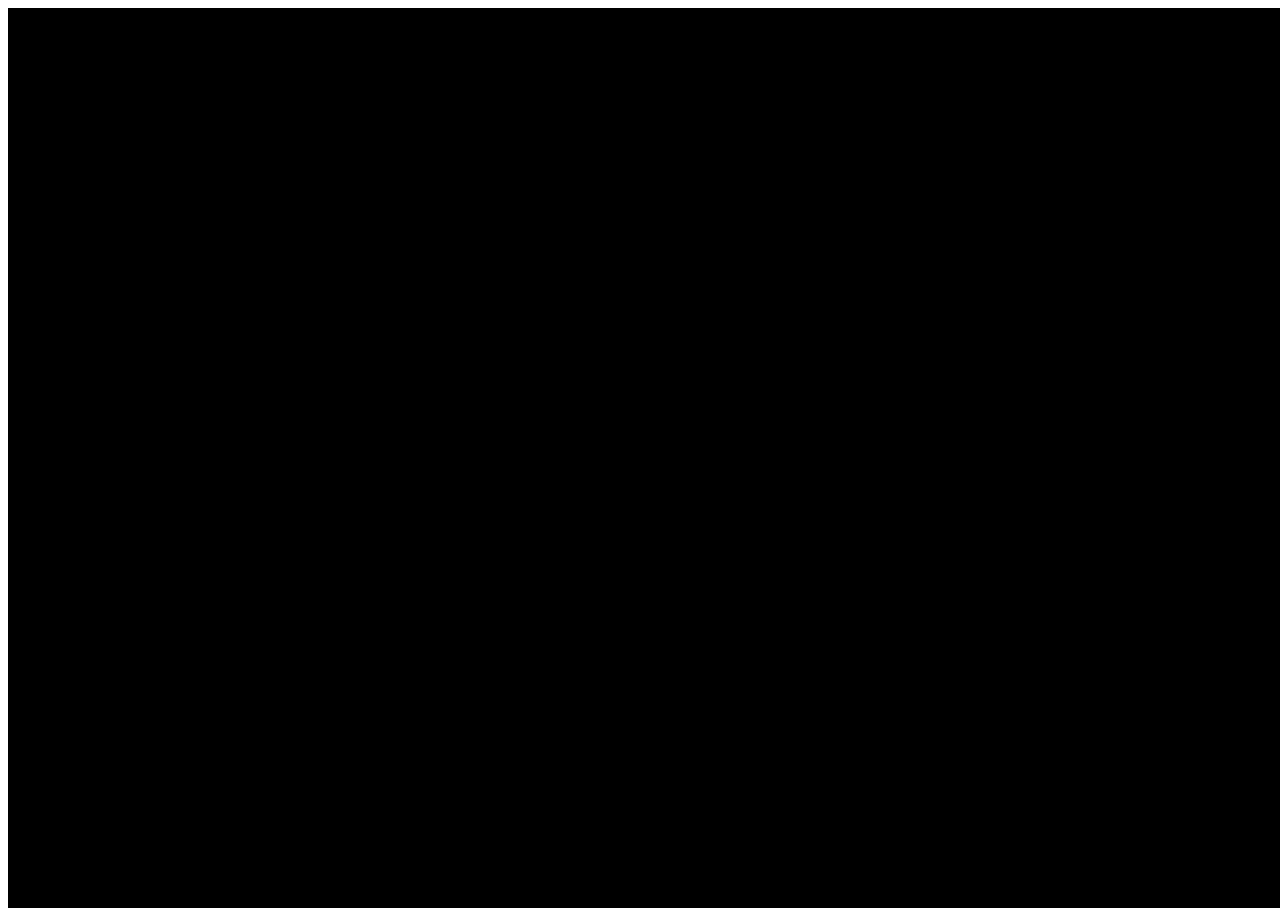
==== index.html @ 3bd10589 "Inicializando o Repositório" ====
<!DOCTYPE html>
<html>
    <head>
        
    </head>
    <body>
    
    
        
        <div id="cidade"></div>
    
    
    
     <script src="three.js"></script>
     <script src="orbit.js"></script>
     <script src="packer.growing.js"></script>
     <script src="packer.js"></script>    
        
     <script src="analise_pacote.json"></script>    
        
    
     <script>
        
        var pacotes = new Array();
        var classes = new Array();
         
         
         function Pacote(nome){   
                this.nome = nome;
                this.classes = new Array();
                this.w = 0;
                this.h = 0;
                this.profundidade = 0;
                
                this.adicionarClasse= function(c){
                                        
                    for(var i=0;i<this.classes.length;i++){
                        if(this.classes[i].nome == c.nome ){
                            //this.classes[i].atualizar(c);
                            
                            this.classes[i].w = c.w;
                            //this.altura = classe.altura;
                            this.classes[i].h = c.h;
                            //this.metricas = classe.metricas;
                            //this.codesmells = classe.codesmells;

                            return true;
                        }
                   }
                   this.classes.push(c);
                }
                
                this.calculaTamanho = function(){
                    
                    //console.log(this.classes);
                    
                    this.classes.sort(function(a,b) { return (b.h > a.h); });
                    var packer = new GrowingPacker();
                    packer.fit(this.classes);
                    
                    //console.log(this.classes);
                    //console.log(packer.root);
                    
                    /*for(var i=0;i<this.classes.length;i++){
                        
                        console.log(this.classes[i].fit.x,this.classes.fit.y,this.classes[i].w,this.classes[i].h);
                        
                        this.w += this.classes[i].w;
                        
                         
                   }*/
                    
                    this.w = packer.root.w + 10;
                    this.h = packer.root.w + 10;
                    
                } 
                
             
                
                
         };
         
         
         /****************************************************
         * Classe
         *****************************************************/
         
         function Classe(nome,loc,nom,metricas,codesmells){
             
                this.nome = nome;
                
                this.loc = loc;
                this.nom = nom;
             
                //Altura do Prédio - LOC
                this.altura = this.loc;
                //Largura da Classe - NOM
                this.w = (this.nom * 10) + 80;
                //Comprimento da Classe - NOM
                this.h = (this.nom * 10) + 80;
                this.metricas = metricas;
                this.codesmells = codesmells;
                
                
                
         }
         
         
         
         
         
         
        
         function adicionarPacote(p,c){
             
             for(i=0;i<pacotes.length;i++){
                 
                 if(pacotes[i].nome == p ){
                     pacotes[i].nome = p;
                     pacotes[i].adicionarClasse(c);                     
                     return true;
                 }
                 
             }
             
             let pac = new Pacote(p);
             pac.adicionarClasse(c);
             pacotes.push(pac);
             
         }
         
         
         
         
          
         
         dados.forEach(function(classe){
            var loc = classe.classes[0].metrics[0].value;
            var nom = classe.classes[0].metrics[1].value; 
            var metricas = classe.codesmells_threshholds;
            var codesmells = classe.classes[0].codesmells; 
            c = new Classe(classe.classes[0].name,loc,nom,metricas,codesmells); 
             
            adicionarPacote(classe.package,c);
             
         });
          
         
         //console.log("---------------");
         //pacotes[0].calculaTamanho();
         //console.log(pacotes);
         //pacotes.forEach(function(pacote){
             
         //});
         
         
        
         
         
         
         
    </script>    
        
        <script>

   
    


 var scene,renderer;
 var width = window.innerWidth;
 var height = window.innerHeight;
 
 var raycaster = new THREE.Raycaster();  
 var camera = new THREE.PerspectiveCamera(55, width / height, 0.1, 100000000000);
 var objetos = [];
    
    
init();            
function criarcidade(){
    
    var geometry = new THREE.BoxGeometry(1800,10,2000);
    var material = new THREE.MeshBasicMaterial( {color: 0xFFFFFF} );
  
    geometry.applyMatrix(new THREE.Matrix4().makeTranslation(0.5, 0.5, 0.5));
    
    var cidade = new THREE.Mesh(geometry, material);
    
    cidade.position.set(0,0,0);
    cidade.scale.set(1,1,1);
    
    var geo = new THREE.EdgesGeometry( geometry ); // or WireframeGeometry( geometry )

    var mat = new THREE.LineBasicMaterial( { color: 0xCCCCCC, linewidth: 2 } );

    var wireframe = new THREE.LineSegments( geo, mat );

    scene.add( wireframe );
    
    cidade.name = "cidade"
    
    objetos.push(cidade);
    
    return cidade;
   
    
    
    
}

function criarbairro(largura,profundidade,nome)
{
    
    var geometry = new THREE.BoxGeometry(largura,20,profundidade);
    
    
    var cor = 2 * 0xfffbcc ;
    var material = new THREE.MeshLambertMaterial({ color: cor});
    
    geometry.applyMatrix(new THREE.Matrix4().makeTranslation(0,0,0));
    
    var bairro = new THREE.Mesh(geometry, material);
    
    //bairro.position.set(-600,10,-700);
    largura = 600;
    bairro.position.x = (0 - ( 1800 - largura )/2 ) ;
    bairro.position.z = (0 - (2000 - largura) /2 );
    
    
    bairro.position.y = 10;
    bairro.scale.set(1,1,1);
    bairro.name = nome;
    bairro.conteudo = "Pacote: "+nome;

    objetos.push(bairro);
    
    return bairro;

}
            
            
function criarpredio(x,z,altura,largura,nome,pacote){
    
    console.log(altura,largura);
    
    geometry = new THREE.BoxGeometry( largura - 50, altura, largura - 50 );
    geometry.applyMatrix(new THREE.Matrix4().makeTranslation(0,0, 0));

    var material = new THREE.MeshLambertMaterial({color:0x2f9dbd});
	
    
    
    let predio = new THREE.Mesh( geometry,material);
    
   
    predio.position.x = (x - ( pacote.w - largura )/2 );
    predio.position.z = (z - ( pacote.h - largura) /2 );
    
    //console.log(nome,predio.position.x,predio.position.z)
    
    predio.position.y = (altura - (altura / 2))+ 10;
    predio.scale.set(1,1,1);
    predio.name = nome;
    predio.conteudo = "Classe: "+nome+"<br> Pacote: "+pacote.nome;
    objetos.push(predio);
    
    return predio;
        
    
}            
        

function init() {
    
    

	scene = new THREE.Scene();

    
    renderer = new THREE.WebGLRenderer({ antialias: true});
    renderer.setClearColor(0xcccccc);
    renderer.setSize(width, height);
    renderer.setPixelRatio( window.devicePixelRatio );
    document.getElementById("cidade").appendChild(renderer.domElement);
    
    
    camera.position.set(0, 1070, 2500);
    
    
    luz = new THREE.AmbientLight(0xFFFFFF,0.5);
    
    luz2 = new THREE.PointLight(0xFFFFFF,0.5);
    
    scene.add(luz);
    scene.add(luz2);
    scene.add(camera);
    
    pacotes[0].calculaTamanho();
    
    
    var predio = new Array(); 
    var cidade = criarcidade(scene);  
    
    
    var bairro = criarbairro(pacotes[0].w,pacotes[0].h,pacotes[0].nome);
    
    scene.add(cidade);
    /*    
    predio1 = criarpredio(-350,800,290,80,"classe1");
    predio2 = criarpredio(400,0,500,80,"classe2");
    predio3 = criarpredio(-200,300,650,180,"classe3");
    predio4 = criarpredio(100,30,520,60,"classe4");
    predio5 = criarpredio(200,50,700,100,"classe5");
    predio6 = criarpredio(800,20,80,90,"classe6");
    predio7 = criarpredio(50,870,370,90,"classe7");
    
    
    predio1 = criarpredio(0,0,290,80,"classe1");
    predio2 = criarpredio(250,0,500,80,"classe2");
    
    bairro.add(predio1,predio2);
    */
    
    for(i = 0; i <  pacotes[0].classes.length; i++ ){
        console.log(pacotes[0].classes[i]);
        classe = pacotes[0].classes[i];
        
        var predio = criarpredio(classe.fit.x,classe.fit.y,classe.altura,classe.w,classe.nome,pacotes[0]);
        bairro.add(predio);
        
        
    }
    
    cidade.add(bairro);
    //cidade.add(bairro,predio1,predio2,predio3,predio4,predio5,predio6,predio7);
   
    
    const controls = new THREE.OrbitControls( camera, renderer.domElement );
    
    
    
    
    animate();
    window.addEventListener('mousemove',acaomovimentacaomouse,false);

    window.addEventListener( 'resize', onResize );
        
        
}
var objetoanterior;
var dadosclasse = document.createElement("div");
function acaomovimentacaomouse(e){
    e.preventDefault();
    
    var raycaster = new THREE.Raycaster(); // create once and reuse
    var mouse = new THREE.Vector2(); // create once and reuse

mouse.x = ( e.clientX / renderer.domElement.clientWidth ) * 2 - 1;
mouse.y = - ( e.clientY / renderer.domElement.clientHeight ) * 2 + 1;

raycaster.setFromCamera( mouse, camera );

var intersects = raycaster.intersectObjects( objetos );
    

if ( intersects.length > 0 ) {
    
    if(objetoanterior != intersects[0].object ){
        
        console.log( intersects[0].object );
        
        if(objetoanterior){
            objetoanterior.material.color.set(objetoanterior.currentHex);
        }
            objetoanterior = intersects[0].object;   
            objetoanterior.currentHex = objetoanterior.material.color.getHex();
            if(intersects[0].object.name != "cidade" ){
               objetoanterior.material.color.set(0xFF0000);
                console.log(e.clientY);
                
                dadosclasse.innerHTML = objetoanterior.conteudo;
                dadosclasse.style = "position:fixed;top:"+(e.clientY)+"px;left:"+(e.clientX+20)+"px;background-color:rgba(255,255,255,.85);width:250px;min-height:100px;border:1px solid #666;padding: 10px;";
                document.getElementById("cidade").appendChild(dadosclasse);
                
                
            }else{
                dadosclasse.style = "display:none;"        
            }
        
    }
    
        
}else{
    if(objetoanterior){
        objetoanterior.material.color.set(objetoanterior.currentHex);
        dadosclasse.style = "display:none;"
    }
    objetoanterior = null;
    
}
    
    
     
    
    
   
}


function onResize() {

	camera.aspect = window.innerWidth / window.innerHeight;
	camera.updateProjectionMatrix();
	renderer.setSize( window.innerWidth, window.innerHeight );

    
    
    
}

function animate() {

	requestAnimationFrame( animate );
    render();
  
}
function render(){
    renderer.render( scene, camera );
                
}
            
            
        
        </script>

        
        
       
               
    
    </body>
</html>
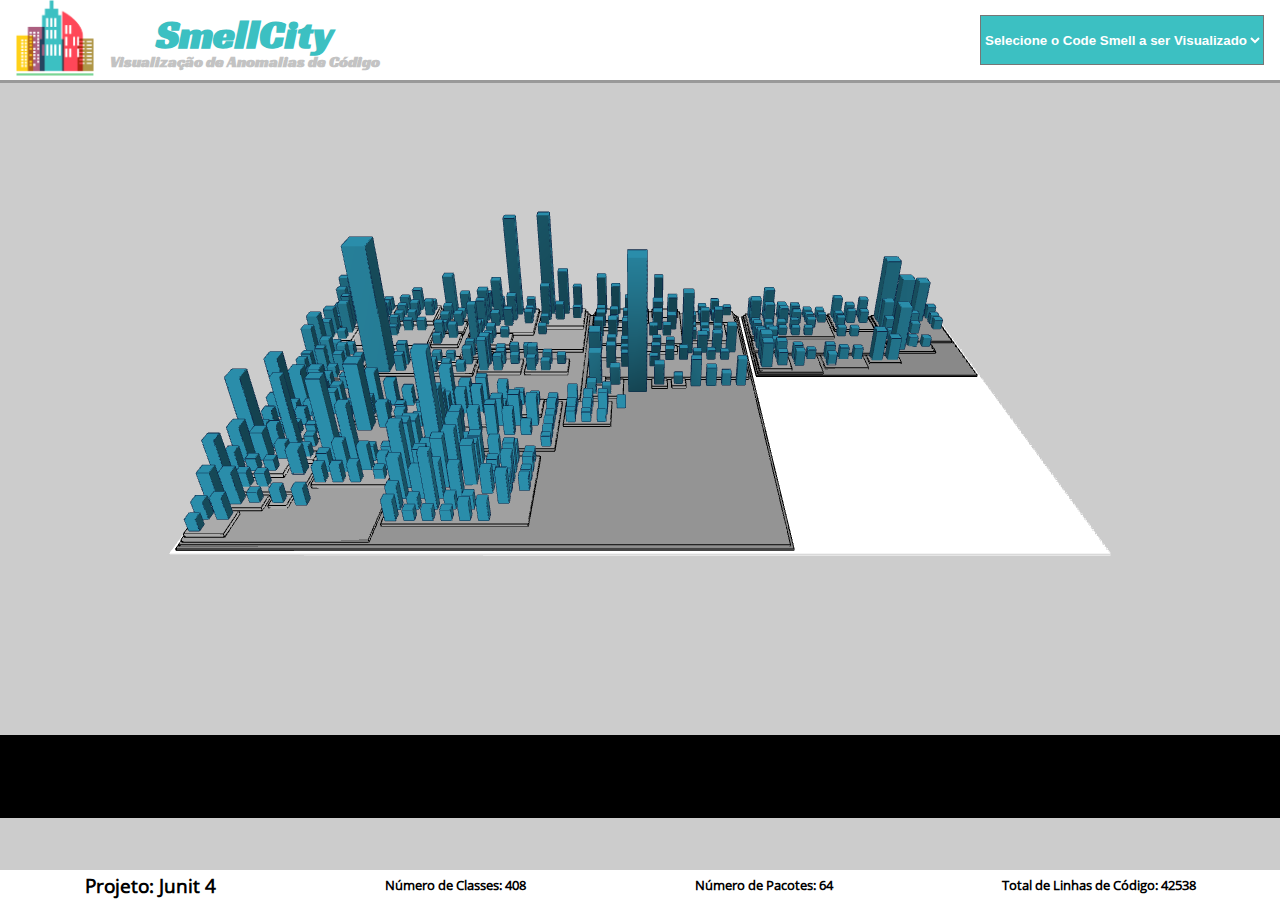
==== commit 3b9631aa: "Organizando o Código" ====
--- a/index.html
+++ b/index.html
@@ -1,390 +1,458 @@
 <!DOCTYPE html>
 <html>
     <head>
-        
+        <link href="estilo.css" rel="stylesheet">
     </head>
     <body>
     
-    
-        
+        <header>
+            <hgroup>
+             <img src="icon.png" class="header-logo">
+             <div class="header-titulos">
+                <h1>SmellCity</h1>
+                <h2>Visualização de Anomalias de Código</h2>  
+             </div> 
+            </hgroup> 
+              <select id="smell-select">
+                    <option value="">Selecione o Code Smell a ser Visualizado</option>
+                    <option value="GOD_CLASS"> God Class</option>
+                    <option value="FEATURE_ENVY"> Feature Envy</option>
+                    <option value="REFUSED_PARENT_BEQUEST"> Refused Parent Bequest</option>
+ 
+              </select>
+
+        </header>
+
+
+        <section id="smell-info" class="some">
+            <div id="smell-info-button"></div>
+
+            <div id="smell-info-data">
+              
+
+             </div>
+
+        </section>    
+   
+
+
         <div id="cidade"></div>
     
     
+        <section id="dadoscomplementares">
+
+        </section>
+        
+        
+        
+        <footer id="smell-rodape">
+
+        </footer>
+
+
+
+
+
     
      <script src="three.js"></script>
      <script src="orbit.js"></script>
      <script src="packer.growing.js"></script>
      <script src="packer.js"></script>    
-        
-     <script src="analise_pacote.json"></script>    
-        
+     <script src="underscore.js"></script>    
+     <script src="analise4.json"></script>    
+     <script src="analise4-adicionais.json"></script>  
+     <script src="js/cidade.js"></script>
+     <script src="js/bairros.js"></script>
+     <script src="js/predios.js"></script>        
+     <script src="js/helper.js"></script>    
     
      <script>
         
-        var pacotes = new Array();
-        var classes = new Array();
+    var cont=0;
+    var objetoanterior;
+    var objetoanteriorclick;
+    var dadosclasse = document.createElement("div");
+    var renderer;
+    var scene = new THREE.Scene();
+    var width = window.innerWidth ;
+    var height = window.innerHeight;
+ 
+    var raycaster = new THREE.Raycaster();  
+    var mouse = new THREE.Vector2();
+    
+    var camera = new THREE.PerspectiveCamera(55, width / height, 0.1, 100000);
+    var objetos = [];
+    var numeropacotes = 0;
+    var numeroclasses = 0;
+    var numerolinhas = 0;
+
          
+                                
+    var cidade  = new Cidade();
+    cidade.processarDados(dados,adicionais);
+    cidade.calcularPosicoes();
+
+    init(cidade);      
+
+
          
-         function Pacote(nome){   
-                this.nome = nome;
-                this.classes = new Array();
-                this.w = 0;
-                this.h = 0;
-                this.profundidade = 0;
-                
-                this.adicionarClasse= function(c){
-                                        
-                    for(var i=0;i<this.classes.length;i++){
-                        if(this.classes[i].nome == c.nome ){
-                            //this.classes[i].atualizar(c);
-                            
-                            this.classes[i].w = c.w;
-                            //this.altura = classe.altura;
-                            this.classes[i].h = c.h;
-                            //this.metricas = classe.metricas;
-                            //this.codesmells = classe.codesmells;
-
-                            return true;
-                        }
-                   }
-                   this.classes.push(c);
-                }
-                
-                this.calculaTamanho = function(){
-                    
-                    //console.log(this.classes);
-                    
-                    this.classes.sort(function(a,b) { return (b.h > a.h); });
-                    var packer = new GrowingPacker();
-                    packer.fit(this.classes);
-                    
-                    //console.log(this.classes);
-                    //console.log(packer.root);
-                    
-                    /*for(var i=0;i<this.classes.length;i++){
-                        
-                        console.log(this.classes[i].fit.x,this.classes.fit.y,this.classes[i].w,this.classes[i].h);
-                        
-                        this.w += this.classes[i].w;
-                        
-                         
-                   }*/
-                    
-                    this.w = packer.root.w + 10;
-                    this.h = packer.root.w + 10;
-                    
-                } 
-                
-             
-                
-                
-         };
-         
-         
-         /****************************************************
-         * Classe
-         *****************************************************/
-         
-         function Classe(nome,loc,nom,metricas,codesmells){
-             
-                this.nome = nome;
-                
-                this.loc = loc;
-                this.nom = nom;
-             
-                //Altura do Prédio - LOC
-                this.altura = this.loc;
-                //Largura da Classe - NOM
-                this.w = (this.nom * 10) + 80;
-                //Comprimento da Classe - NOM
-                this.h = (this.nom * 10) + 80;
-                this.metricas = metricas;
-                this.codesmells = codesmells;
-                
-                
-                
-         }
-         
-         
-         
-         
-         
-         
-        
-         function adicionarPacote(p,c){
-             
-             for(i=0;i<pacotes.length;i++){
-                 
-                 if(pacotes[i].nome == p ){
-                     pacotes[i].nome = p;
-                     pacotes[i].adicionarClasse(c);                     
-                     return true;
-                 }
-                 
-             }
-             
-             let pac = new Pacote(p);
-             pac.adicionarClasse(c);
-             pacotes.push(pac);
-             
-         }
-         
-         
-         
-         
-          
-         
-         dados.forEach(function(classe){
-            var loc = classe.classes[0].metrics[0].value;
-            var nom = classe.classes[0].metrics[1].value; 
-            var metricas = classe.codesmells_threshholds;
-            var codesmells = classe.classes[0].codesmells; 
-            c = new Classe(classe.classes[0].name,loc,nom,metricas,codesmells); 
-             
-            adicionarPacote(classe.package,c);
-             
-         });
-          
-         
-         //console.log("---------------");
-         //pacotes[0].calculaTamanho();
-         //console.log(pacotes);
-         //pacotes.forEach(function(pacote){
-             
-         //});
-         
-         
-        
-         
-         
-         
-         
-    </script>    
-        
-        <script>
-
-   
-    
-
-
- var scene,renderer;
- var width = window.innerWidth;
- var height = window.innerHeight;
- 
- var raycaster = new THREE.Raycaster();  
- var camera = new THREE.PerspectiveCamera(55, width / height, 0.1, 100000000000);
- var objetos = [];
-    
-    
-init();            
-function criarcidade(){
-    
-    var geometry = new THREE.BoxGeometry(1800,10,2000);
-    var material = new THREE.MeshBasicMaterial( {color: 0xFFFFFF} );
-  
-    geometry.applyMatrix(new THREE.Matrix4().makeTranslation(0.5, 0.5, 0.5));
-    
-    var cidade = new THREE.Mesh(geometry, material);
-    
-    cidade.position.set(0,0,0);
-    cidade.scale.set(1,1,1);
-    
-    var geo = new THREE.EdgesGeometry( geometry ); // or WireframeGeometry( geometry )
-
-    var mat = new THREE.LineBasicMaterial( { color: 0xCCCCCC, linewidth: 2 } );
-
-    var wireframe = new THREE.LineSegments( geo, mat );
-
-    scene.add( wireframe );
-    
-    cidade.name = "cidade"
-    
-    objetos.push(cidade);
-    
-    return cidade;
-   
-    
-    
-    
-}
-
-function criarbairro(largura,profundidade,nome)
-{
-    
-    var geometry = new THREE.BoxGeometry(largura,20,profundidade);
-    
-    
-    var cor = 2 * 0xfffbcc ;
-    var material = new THREE.MeshLambertMaterial({ color: cor});
-    
-    geometry.applyMatrix(new THREE.Matrix4().makeTranslation(0,0,0));
-    
-    var bairro = new THREE.Mesh(geometry, material);
-    
-    //bairro.position.set(-600,10,-700);
-    largura = 600;
-    bairro.position.x = (0 - ( 1800 - largura )/2 ) ;
-    bairro.position.z = (0 - (2000 - largura) /2 );
-    
-    
-    bairro.position.y = 10;
-    bairro.scale.set(1,1,1);
-    bairro.name = nome;
-    bairro.conteudo = "Pacote: "+nome;
-
-    objetos.push(bairro);
-    
-    return bairro;
-
-}
-            
-            
-function criarpredio(x,z,altura,largura,nome,pacote){
-    
-    console.log(altura,largura);
-    
-    geometry = new THREE.BoxGeometry( largura - 50, altura, largura - 50 );
-    geometry.applyMatrix(new THREE.Matrix4().makeTranslation(0,0, 0));
-
-    var material = new THREE.MeshLambertMaterial({color:0x2f9dbd});
-	
-    
-    
-    let predio = new THREE.Mesh( geometry,material);
-    
-   
-    predio.position.x = (x - ( pacote.w - largura )/2 );
-    predio.position.z = (z - ( pacote.h - largura) /2 );
-    
-    //console.log(nome,predio.position.x,predio.position.z)
-    
-    predio.position.y = (altura - (altura / 2))+ 10;
-    predio.scale.set(1,1,1);
-    predio.name = nome;
-    predio.conteudo = "Classe: "+nome+"<br> Pacote: "+pacote.nome;
-    objetos.push(predio);
-    
-    return predio;
-        
-    
-}            
-        
-
-function init() {
-    
-    
-
-	scene = new THREE.Scene();
-
+function init(cidade) {
+    
     
     renderer = new THREE.WebGLRenderer({ antialias: true});
     renderer.setClearColor(0xcccccc);
-    renderer.setSize(width, height);
+    renderer.setSize(width, height/1.1);
     renderer.setPixelRatio( window.devicePixelRatio );
     document.getElementById("cidade").appendChild(renderer.domElement);
-    
-    
-    camera.position.set(0, 1070, 2500);
-    
-    
-    luz = new THREE.AmbientLight(0xFFFFFF,0.5);
-    
-    luz2 = new THREE.PointLight(0xFFFFFF,0.5);
+    camera.position.set(0, cidade.h,cidade.w);
+    
+    luz = new THREE.AmbientLight(0xFFFFFF,0.9);
+    luz2 = new THREE.PointLight(0xFFFFFF,-0.5);
     
     scene.add(luz);
     scene.add(luz2);
     scene.add(camera);
     
-    pacotes[0].calculaTamanho();
-    
-    
-    var predio = new Array(); 
-    var cidade = criarcidade(scene);  
-    
-    
-    var bairro = criarbairro(pacotes[0].w,pacotes[0].h,pacotes[0].nome);
-    
-    scene.add(cidade);
-    /*    
-    predio1 = criarpredio(-350,800,290,80,"classe1");
-    predio2 = criarpredio(400,0,500,80,"classe2");
-    predio3 = criarpredio(-200,300,650,180,"classe3");
-    predio4 = criarpredio(100,30,520,60,"classe4");
-    predio5 = criarpredio(200,50,700,100,"classe5");
-    predio6 = criarpredio(800,20,80,90,"classe6");
-    predio7 = criarpredio(50,870,370,90,"classe7");
-    
-    
-    predio1 = criarpredio(0,0,290,80,"classe1");
-    predio2 = criarpredio(250,0,500,80,"classe2");
-    
-    bairro.add(predio1,predio2);
-    */
-    
-    for(i = 0; i <  pacotes[0].classes.length; i++ ){
-        console.log(pacotes[0].classes[i]);
-        classe = pacotes[0].classes[i];
-        
-        var predio = criarpredio(classe.fit.x,classe.fit.y,classe.altura,classe.w,classe.nome,pacotes[0]);
-        bairro.add(predio);
-        
-        
+    cidade.plotar(scene);  
+    
+    const controls = new THREE.OrbitControls( camera, renderer.domElement );
+    
+    animar();
+    window.addEventListener('mousemove',acaomovimentacaomouse,false);
+    document.getElementById("cidade").addEventListener('mousedown',acaoclick,false);
+    window.addEventListener( 'resize', onResize );
+        
+
+    document.querySelector('#smell-select').addEventListener('change',selectsmell,false);
+    document.querySelector('#smell-info-button').addEventListener('click',painel,false);
+    document.querySelector("#smell-rodape").innerHTML = "<h2>Projeto: Junit 4</h2><h4>Número de Classes: "+numeroclasses+"</h4><h4>Número de Pacotes: "+numeropacotes+"</h4><h4>Total de Linhas de Código: "+numerolinhas+"</h4>";
+    
+        
+}
+         
+  
+
+
+function painel(){
+
+    var info = document.querySelector('#smell-info');
+    if(parseInt(info.style.left) == 0){
+        setTimeout(function(){
+            info.style.left = '-340px'; 
+        },500);
+    }else{
+
+        setTimeout(function(){
+          info.style.left = '0'; 
+        },500);
     }
-    
-    cidade.add(bairro);
-    //cidade.add(bairro,predio1,predio2,predio3,predio4,predio5,predio6,predio7);
+
+
+
+
+}
+
+      
+var modificados = [];
+function selectsmell(e){
+
+   var quantidade = 0;
+   var smell = this.value;
+   var info = document.querySelector('#smell-info');
+    var smellinfodados = {};
+     smellinfodados[""] = "<h2>Nenhum Code Smell Selecionado!</h2>";
+     smellinfodados['GOD_CLASS'] = `<h2>GOD CLASS</h2>  
+
+              <p>São classes que tendem a centralizar a inteligência do sistema. Uma God Class delega pouco, realizado boa parte do trabalho, 
+                 acessando diretamente muitos atributos de outras classes. (Lanza e Marinescu, 2007)</p>
+
+              <div class="estrategia">   
+                <h3>Estratégia de Detecção</h3>   
+
+                <div class="item">Classes usam diretamente mais que alguns atributos de outras classes.<br>ATFD > POUCOS </div>
+                <div class="and">E</div>
+                <div class="item">A Complexidade funcional da classe é muito alta.<br> WMC >= MUITO ALTA</div>  
+                <div class="and">E</div>
+                <div class="item">Coesão da classe é baixa.<br> TCC < UM TERÇO THIRD</div> 
+             </div>
+
+             <h3>Valores Limiares</h3>
+
+             <p>ATFD : 5</p>
+             <p>WMC : 47</p>
+             <p>TCC : 0.3333333432674408</p>`; 
+
+     smellinfodados['FEATURE_ENVY'] =   `<h2>FEATURE ENVY</h2>
+     <p>São Métodos que parecem estar mais interessados em dados de outras classes que de sua própria classe. Estes métodos acessam diretamente ou
+     através de métodos acessores uma grande quantidade de dados de outras classes. Isto pode indicar que o método está em um local errado
+     e que talvez deva ser movido para outra classe (Lanza e Marinescu, 2007)</p>
+     
+        <div class="estrategia">   
+                <h3>Estratégia de Detecção</h3>   
+
+                <div class="item">Método usa diretamente mais que poucos atributos de outras classes.<br>ATFD > POUCOS </div>
+                <div class="and">E</div>
+                <div class="item">Método utiliza mais atributos de outras classes que de sua própria.<br> LAA < UM TERÇO</div>  
+                <div class="and">E</div>
+                <div class="item"> O atributos "estrangeiros"  utilizados pertencem a poucas outras classes.<br> FDP !<= POUCOS</div> 
+        </div>
+
+        <h3>Valores Limiares</h3>
+
+             <p>ATFD : 3</p>
+             <p>LAA : 0.3333333432674408</p>
+             <p>FDP : 3</p>
+     
+     `;
+
+     smellinfodados['REFUSED_PARENT_BEQUEST'] = `<h2>REFUSED PARENT BEQUEST</h2>
+     <p> É uma anomalia estrutural que ocorre na relação de herança entre uma superclasse e suas subclasses. Ocorre quando uma clase filha se recusa 
+     a utilizar o legado deixado por sua classe pai (Lanza e Marinescu, 2007)</p> 
+     
+      <div class="estrategia">   
+                <h3>Estratégia de Detecção</h3>   
+
+                <div class="item">Classse filha ignora a Herença.<br>( [ A classe pai prover mais que poucos membros protegidos - membersNProtM > POUCOS ] <br>E<br> [ A classe filha utiliza pouco da henraça -  BUR < UM TERÇO ] ) <br>OU<br> [ Métodos sobreescritos são raros nos filhos -  BOvR < UM TERÇO ]</div>
+                <div class="and">E</div>
+                <div class="item">Classe filha não é simples nem pequena.<br> ([Complexidade funcional acima da média - AMW > MÉDIA] <br>OU<br> [Complexidade da classe não é menor que a média - WMC > MÉDIA]) <br>E<br> [Tamanho da Classe está acima da média - NOM > MÉDIA ] </div>  
+                 
+        </div>
+
+     
+     `;
+
+
+
+    document.querySelector('#smell-info-data').innerHTML = smellinfodados[smell];         
+
+        if(smell != ""){
+        
+                setTimeout(function(){
+                    info.style.left = '0'; 
+                },500);
+
+                setTimeout(function(){
+                     info.style.left = '-340px'; 
+                },8000);
+    
+
+        }else{
+            info.style.left = '-400px'; 
+        }
+
+
+     
+
+
    
-    
-    const controls = new THREE.OrbitControls( camera, renderer.domElement );
-    
-    
-    
-    
-    animate();
-    window.addEventListener('mousemove',acaomovimentacaomouse,false);
-
-    window.addEventListener( 'resize', onResize );
-        
-        
-}
-var objetoanterior;
-var dadosclasse = document.createElement("div");
+  
+       
+        modificados.forEach(function(classe){
+             classe.material.color.set(0x2f9dbd); 
+             conteudo = classe.conteudo.split("<h5 style='text-align:center;'>Valores de Métricas utilizadas para Detectar o Code Smell</h5>");
+             classe.conteudo = conteudo[0];
+
+        });   
+        modificados = [];
+ 
+
+
+   for(let i=0;i<objetos.length;i++){
+
+        if(objetos[i].userData.codesmells && objetos[i].userData.codesmells.length > 0){
+            
+            for(let a=0;a< objetos[i].userData.codesmells.length; a++){
+                 if(objetos[i].userData.codesmells[a].codesmell == smell){
+                     //console.log(smell);
+                     modificados.push(objetos[i]);
+                     window[smell](objetos[i],a);
+                      quantidade++;
+                 }
+
+            }
+            
+           
+        }
+
+
+   }
+
+}
+
+
+
+function REFUSED_PARENT_BEQUEST(classe,smell){
+
+    classe.material.color.set(0xff4859);
+    classe.corOriginal = "#ff4859";
+    classe.conteudo += "<h5 style='text-align:center;'>Valores de Métricas utilizadas para Detectar o Code Smell</h5>";
+    classe.conteudo += "<h5 style='text-align:center;color:#ff4859'>REFUSED PARENT BEQUEST</h5>";
+    classe.conteudo += "<p><b>AMW:</b>"+ classe.userData.codesmells[smell].metrics["AMW"] +"</p>";
+    classe.conteudo += "<p><b>BOvR:</b>"+ classe.userData.codesmells[smell].metrics["BOvR"] +"</p>";
+    classe.conteudo += "<p><b>BUR:</b>"+ classe.userData.codesmells[smell].metrics["BUR"] +"</p>";
+    classe.conteudo += "<p><b>NOM:</b>"+ classe.userData.codesmells[smell].metrics["NOM"] +"</p>";
+    classe.conteudo += "<p><b>NProtM:</b>"+ classe.userData.codesmells[smell].metrics["NProtM"] +"</p>";
+    classe.conteudo += "<p><b>WMC:</b>"+ classe.userData.codesmells[smell].metrics["WMC"] +"</p>";
+
+
+}
+
+
+function FEATURE_ENVY(classe,smell){
+
+    classe.material.color.set(0xff4859);
+    classe.corOriginal = "#ff4859";
+    classe.conteudo += "<h5 style='text-align:center;'>Valores de Métricas utilizadas para Detectar o Code Smell</h5>";
+    classe.conteudo += "<h5 style='text-align:center;color:#ff4859'>FEATURE ENVY</h5>";
+    classe.conteudo += "<p>Quantidade de Métodos Afetados:"+classe.userData.codesmells[smell].methods.length+"</p>";
+    classe.conteudo += "<h5 style='text-align:center;color:#ff4859'>Clique no Prédio para saber Mais</h5>";
+    
+   
+        
+
+    classe.dadoscomplementares = "<h2 style='text-align:center;'>Classe: "+classe.name+"</h2>";
+    classe.dadoscomplementares += "<h3 style='text-align:center;color:#ff4859'>Métodos Afetados</h3>";
+    classe.dadoscomplementares += "<table class='tabela'>";
+    classe.dadoscomplementares += "<tr><th>Assinatura</th><th>ATFD</th><th>FDP</th><th>LAA</th></tr>";
+    for(let a=0; a<classe.userData.codesmells[smell].methods.length;a++){
+        nomemetodo = classe.userData.codesmells[smell].methods[a].signature.split("(")[0];
+        classe.dadoscomplementares += "<tr>";  
+        classe.dadoscomplementares += "<td>"+classe.userData.codesmells[smell].methods[a].signature+"</td>";
+        classe.dadoscomplementares += "<td>"+classe.userData.codesmells[smell].methods[a].metrics["ATFD"]+"</td>";
+        classe.dadoscomplementares += "<td>"+classe.userData.codesmells[smell].methods[a].metrics["FDP"]+"</td>";
+        classe.dadoscomplementares += "<td>"+classe.userData.codesmells[smell].methods[a].metrics["LAA"]+"</td>";
+        classe.dadoscomplementares += "</tr>";
+    }
+     classe.dadoscomplementares += "</table>";
+    
+
+}
+
+
+function GOD_CLASS(classe,smell){
+
+    //console.log(classe);
+    classe.material.color.set(0xff4859);
+    classe.corOriginal = "#ff4859";
+    classe.conteudo += "<h5 style='text-align:center;'>Valores de Métricas utilizadas para Detectar o Code Smell</h5>";
+    classe.conteudo += "<h5 style='text-align:center;color:#ff4859'>GOD CLASS</h5>";
+    classe.conteudo += "<p><b>ATFD:</b>"+ classe.userData.codesmells[smell].metrics["ATFD"] +"</p>";
+    classe.conteudo += "<p><b>WMC:</b>"+ classe.userData.codesmells[smell].metrics["WMC"] +"</p>";
+    classe.conteudo += "<p><b>TCC:</b>"+ classe.userData.codesmells[smell].metrics["TCC"] +"</p>";
+    //console.log(classe.userData.codesmells[smell].metrics);
+
+
+}
+
+function acaoclick(e){
+    e.preventDefault();
+
+   console.log(objetoanteriorclick);
+   dadoscomplementares = document.querySelector("#dadoscomplementares");
+
+    var raycaster = new THREE.Raycaster(); // create once and reuse
+    var mouse = new THREE.Vector2(); // create once and reuse
+
+mouse.x = ( e.clientX / renderer.domElement.clientWidth ) * 2 - 1;
+mouse.y = - ( e.clientY / renderer.domElement.clientHeight ) * 2 + 1;
+
+raycaster.setFromCamera( mouse, camera );
+
+var intersects = raycaster.intersectObjects(objetos);
+
+if ( intersects.length > 0 ) {
+    
+    if(objetoanteriorclick != intersects[0].object ){
+      
+       
+        if(objetoanteriorclick ){
+            cor = new THREE.Color( intersects[0].object.corOriginal );
+            objetoanteriorclick.material.color.set(cor);
+            objetoanteriorclick.material.transparent = false;
+
+        }
+            objetoanteriorclick  = intersects[0].object;   
+            
+
+            
+                
+                
+                               
+                if(objetoanteriorclick.dadoscomplementares){
+
+                    objetoanteriorclick.material.color.set(0xf1f7be);
+                    objetoanteriorclick.material.transparent = true;
+                    objetoanteriorclick.material.opacity = 0.8; 
+                    
+                    dadoscomplementares.style.display = "block";
+                    dadoscomplementares.innerHTML = objetoanteriorclick.dadoscomplementares;
+
+                }else{
+                     dadoscomplementares.style.display = "none";
+                }
+
+
+
+            
+        
+    }else{
+        cor = new THREE.Color( intersects[0].object.corOriginal );
+        objetoanteriorclick.material.color.set(cor);
+        objetoanteriorclick.material.transparent = false;
+        dadosclasse.style = "display:none;"
+        dadoscomplementares.style.display = "none";
+        objetoanteriorclick = null;
+
+    }
+    
+        
+}
+
+
+}
+
 function acaomovimentacaomouse(e){
     e.preventDefault();
     
-    var raycaster = new THREE.Raycaster(); // create once and reuse
-    var mouse = new THREE.Vector2(); // create once and reuse
-
+
+   
 mouse.x = ( e.clientX / renderer.domElement.clientWidth ) * 2 - 1;
 mouse.y = - ( e.clientY / renderer.domElement.clientHeight ) * 2 + 1;
 
 raycaster.setFromCamera( mouse, camera );
 
-var intersects = raycaster.intersectObjects( objetos );
-    
-
+var intersects = raycaster.intersectObjects(objetos);
+    
 if ( intersects.length > 0 ) {
-    
+
     if(objetoanterior != intersects[0].object ){
         
-        console.log( intersects[0].object );
+    //  console.log(intersects[0].object)
+
+
         
         if(objetoanterior){
             objetoanterior.material.color.set(objetoanterior.currentHex);
+            objetoanterior.material.transparent = false;
+
         }
             objetoanterior = intersects[0].object;   
             objetoanterior.currentHex = objetoanterior.material.color.getHex();
             if(intersects[0].object.name != "cidade" ){
-               objetoanterior.material.color.set(0xFF0000);
-                console.log(e.clientY);
+               objetoanterior.material.color.set(0xf1f7be);
+               objetoanterior.material.transparent = true;
+               objetoanterior.material.opacity = 0.8;  
                 
+                              
                 dadosclasse.innerHTML = objetoanterior.conteudo;
-                dadosclasse.style = "position:fixed;top:"+(e.clientY)+"px;left:"+(e.clientX+20)+"px;background-color:rgba(255,255,255,.85);width:250px;min-height:100px;border:1px solid #666;padding: 10px;";
+                dadosclasse.style = "position:fixed;top:"+(e.clientY)+"px;left:"+(e.clientX+30)+"px;background-color:rgba(255,255,255,.85);min-width:250px;min-height:100px;border:1px solid #666;padding:10px;";
                 document.getElementById("cidade").appendChild(dadosclasse);
                 
+ 
+
+            }else{
+                dadosclasse.style = "display:none;"
                 
-            }else{
-                dadosclasse.style = "display:none;"        
             }
         
     }
@@ -393,17 +461,15 @@
 }else{
     if(objetoanterior){
         objetoanterior.material.color.set(objetoanterior.currentHex);
+        objetoanterior.material.transparent = false;
         dadosclasse.style = "display:none;"
+        
     }
     objetoanterior = null;
     
 }
     
     
-     
-    
-    
-   
 }
 
 
@@ -418,9 +484,9 @@
     
 }
 
-function animate() {
-
-	requestAnimationFrame( animate );
+function animar() {
+
+	requestAnimationFrame( animar );
     render();
   
 }
@@ -428,11 +494,16 @@
     renderer.render( scene, camera );
                 
 }
-            
-            
-        
-        </script>
-
+
+       
+ 
+  
+
+
+
+    </script>    
+        
+        
         
         
        
--- a/estilo.css
+++ b/estilo.css
@@ -0,0 +1,204 @@
+*{
+    margin:0;
+    padding:0;
+
+}
+
+@font-face{
+    font-family:racing;
+    src: url('RacingSansOne-Regular.ttf');
+}
+
+@font-face{
+    font-family:opensans;
+    src: url('OpenSans-Regular.ttf');
+}
+
+body{
+    font-family:opensans;
+    background:#CCCCCC;
+}
+
+header{
+    width:100%;
+    height:80px;
+    position:fixed;
+    top:0;
+    z-index:999999;
+    background:#FFF;
+    border-bottom:3px solid #999;
+    display:flex;
+    justify-content:space-between;
+    align-items:center;
+}
+
+header .header-logo{
+    max-height:95%;
+    margin:0 1rem;
+
+}
+
+header hgroup{
+  height:80px;  
+  display:flex;
+
+}
+
+header .header-titulos{
+    font-family:racing;
+    display:flex;
+    flex-direction:column;
+    align-items:center;
+    justify-content:center;
+}
+.header-titulos h1{
+    color:#3cc0c2;
+    font-size:2.5rem;
+   
+}
+
+.header-titulos h2{
+    color:#C3C3C3;
+    font-size:1rem;
+    margin-top:-.5rem;
+}
+
+#smell-select{
+    height:50px;
+    margin-right:1rem;
+    background:#3cc0c2;
+    color:#FFF;
+    font-weight: bold;
+    
+}
+#smell-rodape{
+    width:100%;
+    background:#FFF;
+    height:30px;
+    position:fixed;
+    z-index:90000;
+    bottom:0;
+    font-size:.8rem;
+    display:flex;
+    justify-content: space-around;
+    align-items:center;
+   
+}
+
+#smell-info{
+    width:300px;
+    background:rgba(255,255,255,.6);
+    position:fixed;
+    top:80px;
+    padding:20px;
+    font-size:0.8rem;
+    left:-400px;
+     transition: 1s;
+     min-height:50vh;
+    
+
+}
+
+#smell-info #smell-info-data{
+    flex-direction:column;
+    align-items:center;
+    text-align:center;
+    display:flex;
+}
+
+#smell-info #smell-info-button{
+    width:50px;
+    height:50px;
+    position:absolute;
+    top:20px;
+    right:-50px;
+    background-image:url('info.png');
+    background-size:80%;
+    background-repeat:no-repeat;
+    background-position:center;
+    content:'';
+    background-color:rgba(255,255,255,.6);
+    border-radius:0 100% 100% 0;
+    cursor:pointer;
+  
+}
+
+#smell-info h2{
+    color:#3cc0c2;
+}    
+
+#smell-info .item{
+    padding:1rem;
+    background:#FFF;
+    border:1px solid #000;
+    border-radius:10px;
+    width:70%;
+   
+    
+}
+#smell-info .and{
+    width:50px;
+    height:50px;
+    line-height: 50px;
+    background:#FFF;
+    border:1px solid #000;
+    border-radius:100%;
+    text-align:center;
+    display:inline-block;
+    margin: 5px 0;
+    background-color:#f2f0a7;
+    
+}
+#smell-info .estrategia{
+    margin-top:20px;
+    display:flex;
+    flex-direction:column;
+    align-items:center;
+}
+#smell-info  h3{
+    margin-top:10px;
+    margin-bottom:10px;
+}
+
+#dadoscomplementares{
+     width:100%;
+     height:250px;
+     position:fixed;
+     bottom:30px;
+     background-color:rgba(255,255,255,.6);
+     font-size:0.8rem;
+     overflow-y: scroll;
+     box-sizing: border-box;
+     padding:0.5rem;
+     border-top:5px solid #C3C3C3;
+     display:none;
+
+
+}
+
+.tabela{
+    width:100%;
+    
+    border-collapse: collapse;
+
+}
+.tabela, .tabela th, .tabela td{
+    /*border:1px solid #C3C3C3;*/
+     text-align:left;
+     vertical-align: center;
+}
+
+.tabela th{
+ border-bottom: 1px solid #C3C3C3;
+    padding: 15px;
+    background-color: #3cc0c2;
+    color: white;
+
+}
+
+.tabela td{
+     border-bottom: 1px solid #C3C3C3;
+    padding: 15px;
+}
+
+.tabela tr:nth-child(even) {background-color: #f2f2f2}